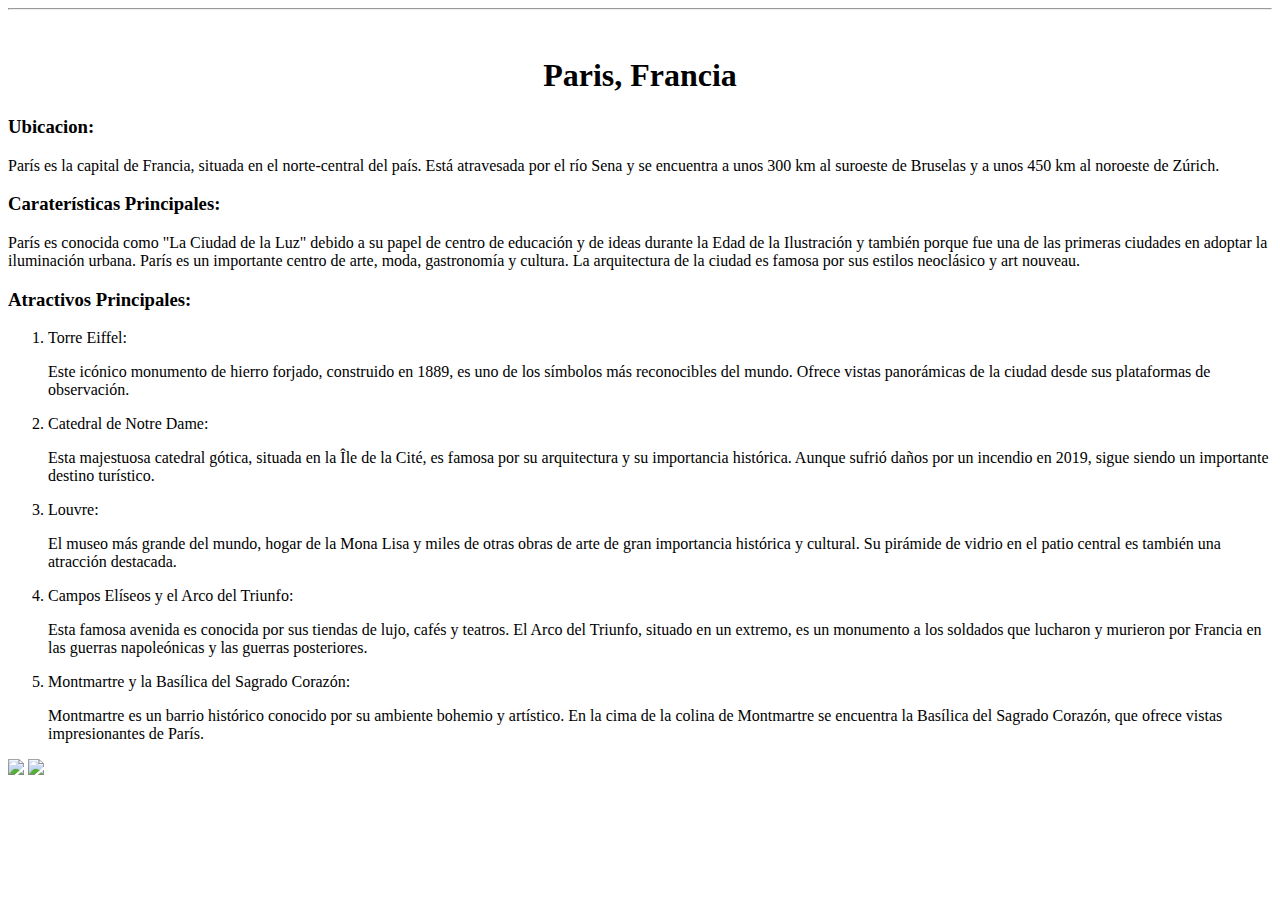
==== Index.html @ 84a9e5bd "primer commit" ====
<html>
    <head>
    </head>
    <body>
        <center><hr><br><h1>Paris, Francia</h1></center>
        
        <h3>Ubicacion:</h3>
        <p>París es la capital de Francia, situada en el norte-central del país. Está atravesada por el río Sena y se encuentra a unos 300 km al suroeste de Bruselas y a unos 450 km al noroeste de Zúrich.</p>
        <h3>Caraterísticas Principales:</h3>
        <p>París es conocida como "La Ciudad de la Luz" debido a su papel de centro de educación y de ideas durante la Edad de la Ilustración y también porque fue una de las primeras ciudades en adoptar la iluminación urbana. París es un importante centro de arte, moda, gastronomía y cultura. La arquitectura de la ciudad es famosa por sus estilos neoclásico y art nouveau.</p>
        <h3>Atractivos Principales:</h3>
        <ol>
            <li>Torre Eiffel: </li>
            <p>Este icónico monumento de hierro forjado, construido en 1889, es uno de los símbolos más reconocibles del mundo. Ofrece vistas panorámicas de la ciudad desde sus plataformas de observación.</p>
            <li>Catedral de Notre Dame:</li>
            <p>Esta majestuosa catedral gótica, situada en la Île de la Cité, es famosa por su arquitectura y su importancia histórica. Aunque sufrió daños por un incendio en 2019, sigue siendo un importante destino turístico.</p>
            <li>Louvre:</li>
            <p>El museo más grande del mundo, hogar de la Mona Lisa y miles de otras obras de arte de gran importancia histórica y cultural. Su pirámide de vidrio en el patio central es también una atracción destacada.</p>
            <li>Campos Elíseos y el Arco del Triunfo:</li>
            <p>Esta famosa avenida es conocida por sus tiendas de lujo, cafés y teatros. El Arco del Triunfo, situado en un extremo, es un monumento a los soldados que lucharon y murieron por Francia en las guerras napoleónicas y las guerras posteriores.</p>
            <li>Montmartre y la Basílica del Sagrado Corazón: </li>
            <p>Montmartre es un barrio histórico conocido por su ambiente bohemio y artístico. En la cima de la colina de Montmartre se encuentra la Basílica del Sagrado Corazón, que ofrece vistas impresionantes de París.</p>




        </ol>

        
        <a href=""></a>
        <img src="https://encrypted-tbn0.gstatic.com/images?q=tbn:ANd9GcQw7R39zjgMlDeIUarl0B8DMy1zmyouwGYdhQ&s"/>
        <img src="https://encrypted-tbn0.gstatic.com/images?q=tbn:ANd9GcRXguDSKtXG7jMdh-kBJ7wNapHzh1j6APUjHQ&s"/>
    </body>
</html>
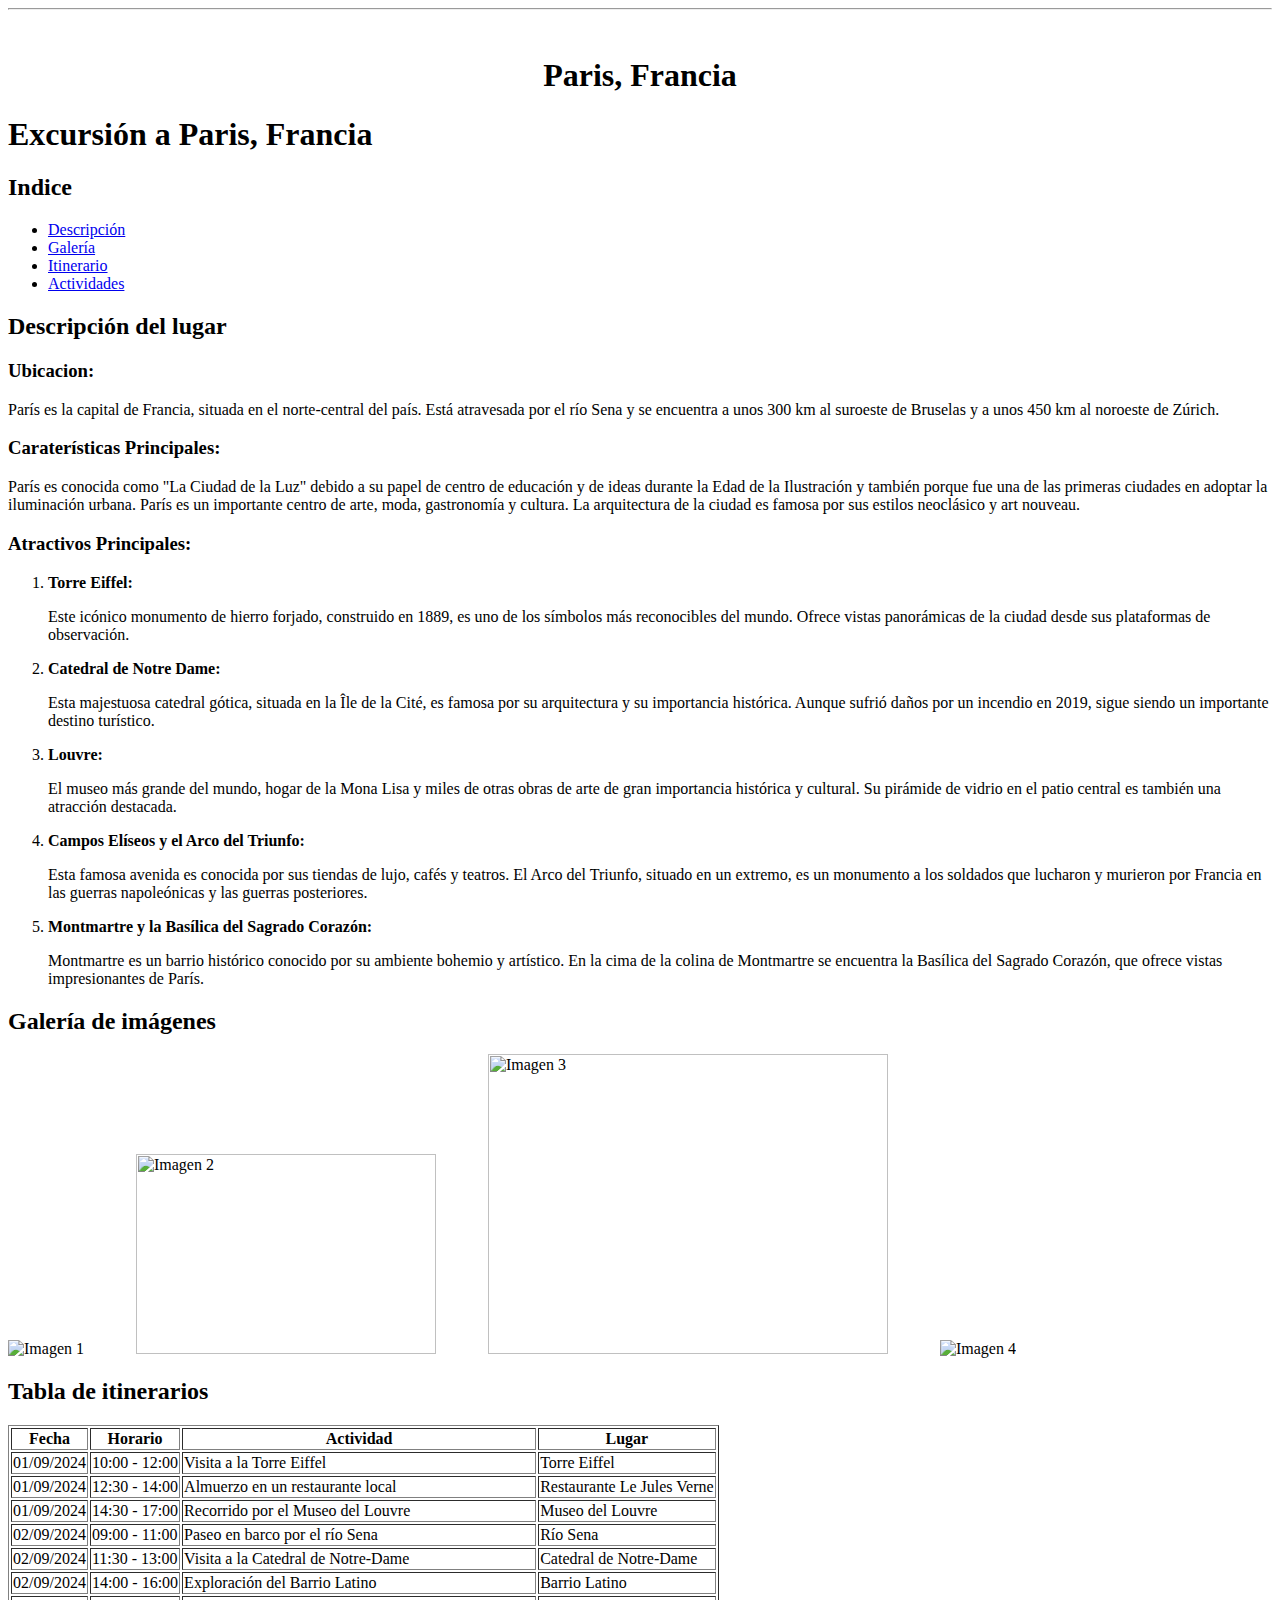
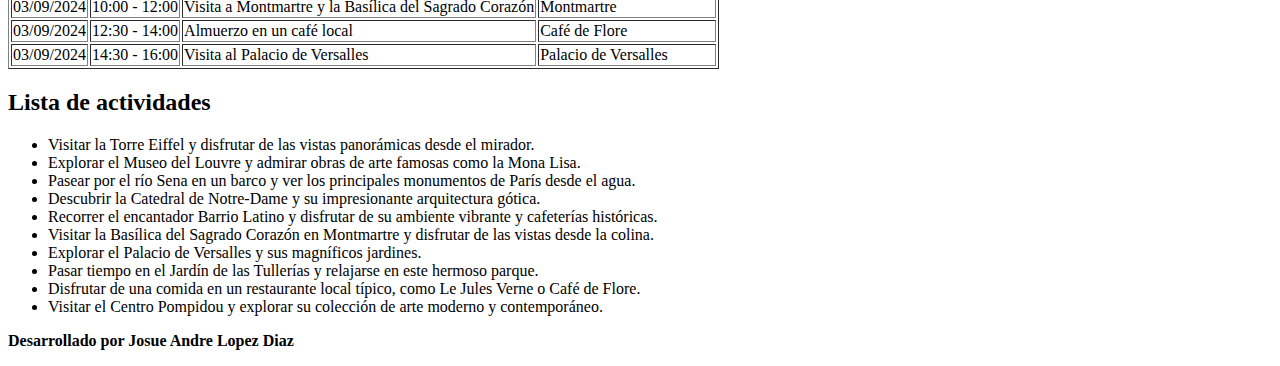
==== commit 088a6e0f: "update" ====
--- a/Index.html
+++ b/Index.html
@@ -2,33 +2,146 @@
     <head>
     </head>
     <body>
+        
         <center><hr><br><h1>Paris, Francia</h1></center>
+        <header>
+            <h1>Excursión a Paris, Francia</h1>
+        </header>
+            <h2>Indice</h2>
+        <nav>
+            <ul>
+                <li><a href="#descripcion">Descripción</a></li>
+                <li><a href="#galeria">Galería</a></li>
+                <li><a href="#itinerario">Itinerario</a></li>
+                <li><a href="#actividades">Actividades</a></li>
+            </ul>
+        </nav>
         
+        <section id="descripcion">
+        <h2>Descripción del lugar</h2>
         <h3>Ubicacion:</h3>
         <p>París es la capital de Francia, situada en el norte-central del país. Está atravesada por el río Sena y se encuentra a unos 300 km al suroeste de Bruselas y a unos 450 km al noroeste de Zúrich.</p>
         <h3>Caraterísticas Principales:</h3>
         <p>París es conocida como "La Ciudad de la Luz" debido a su papel de centro de educación y de ideas durante la Edad de la Ilustración y también porque fue una de las primeras ciudades en adoptar la iluminación urbana. París es un importante centro de arte, moda, gastronomía y cultura. La arquitectura de la ciudad es famosa por sus estilos neoclásico y art nouveau.</p>
         <h3>Atractivos Principales:</h3>
         <ol>
-            <li>Torre Eiffel: </li>
+            <li><b>Torre Eiffel: </b></li>
             <p>Este icónico monumento de hierro forjado, construido en 1889, es uno de los símbolos más reconocibles del mundo. Ofrece vistas panorámicas de la ciudad desde sus plataformas de observación.</p>
-            <li>Catedral de Notre Dame:</li>
+            <li><b>Catedral de Notre Dame:</b></li>
             <p>Esta majestuosa catedral gótica, situada en la Île de la Cité, es famosa por su arquitectura y su importancia histórica. Aunque sufrió daños por un incendio en 2019, sigue siendo un importante destino turístico.</p>
-            <li>Louvre:</li>
+            <li><b>Louvre:</li></b>
             <p>El museo más grande del mundo, hogar de la Mona Lisa y miles de otras obras de arte de gran importancia histórica y cultural. Su pirámide de vidrio en el patio central es también una atracción destacada.</p>
-            <li>Campos Elíseos y el Arco del Triunfo:</li>
+            <li><b>Campos Elíseos y el Arco del Triunfo:</b></li>
             <p>Esta famosa avenida es conocida por sus tiendas de lujo, cafés y teatros. El Arco del Triunfo, situado en un extremo, es un monumento a los soldados que lucharon y murieron por Francia en las guerras napoleónicas y las guerras posteriores.</p>
-            <li>Montmartre y la Basílica del Sagrado Corazón: </li>
+            <li><b>Montmartre y la Basílica del Sagrado Corazón: </b></li>
             <p>Montmartre es un barrio histórico conocido por su ambiente bohemio y artístico. En la cima de la colina de Montmartre se encuentra la Basílica del Sagrado Corazón, que ofrece vistas impresionantes de París.</p>
 
 
 
 
         </ol>
-
+       </section>
+    
+        <section id="galeria">
+            <h2>Galería de imágenes</h2>
+            <div class="gallery">
+                <img src="https://encrypted-tbn0.gstatic.com/images?q=tbn:ANd9GcQw7R39zjgMlDeIUarl0B8DMy1zmyouwGYdhQ&s" alt="Imagen 1">&nbsp;&nbsp;&nbsp;&nbsp;&nbsp;&nbsp;&nbsp;&nbsp;&nbsp;&nbsp;&nbsp;&nbsp;
+                <img src="https://static8.depositphotos.com/1005233/916/i/600/depositphotos_9163317-stock-photo-arc-de-triomphe-paris-france.jpg" alt="Imagen 2" width="300" height="200">&nbsp;&nbsp;&nbsp;&nbsp;&nbsp;&nbsp;&nbsp;&nbsp;&nbsp;&nbsp;&nbsp;&nbsp;
+                <img src="https://st.depositphotos.com/1000315/2223/i/450/depositphotos_22239711-stock-photo-paris-seen-from-the-top.jpg" alt="Imagen 3" width="400" height="300">&nbsp;&nbsp;&nbsp;&nbsp;&nbsp;&nbsp;&nbsp;&nbsp;&nbsp;&nbsp;&nbsp;&nbsp;
+                <img src="https://encrypted-tbn0.gstatic.com/images?q=tbn:ANd9GcRXguDSKtXG7jMdh-kBJ7wNapHzh1j6APUjHQ&s" alt="Imagen 4">
+            </div>
+        </section>
+    
+        <section id="itinerario">
+            <h2>Tabla de itinerarios</h2>
+            <table border="1">
+                <thead>
+                    <tr>
+                        <th>Fecha</th>
+                        <th>Horario</th>
+                        <th>Actividad</th>
+                        <th>Lugar</th>
+                    </tr>
+                </thead>
+                <tbody>
+                    <tr>
+                        <td>01/09/2024</td>
+                        <td>10:00 - 12:00</td>
+                        <td>Visita a la Torre Eiffel</td>
+                        <td>Torre Eiffel</td>
+                    </tr>
+                    <tr>
+                        <td>01/09/2024</td>
+                        <td>12:30 - 14:00</td>
+                        <td>Almuerzo en un restaurante local</td>
+                        <td>Restaurante Le Jules Verne</td>
+                    </tr>
+                    <tr>
+                        <td>01/09/2024</td>
+                        <td>14:30 - 17:00</td>
+                        <td>Recorrido por el Museo del Louvre</td>
+                        <td>Museo del Louvre</td>
+                    </tr>
+                    <tr>
+                        <td>02/09/2024</td>
+                        <td>09:00 - 11:00</td>
+                        <td>Paseo en barco por el río Sena</td>
+                        <td>Río Sena</td>
+                    </tr>
+                    <tr>
+                        <td>02/09/2024</td>
+                        <td>11:30 - 13:00</td>
+                        <td>Visita a la Catedral de Notre-Dame</td>
+                        <td>Catedral de Notre-Dame</td>
+                    </tr>
+                    <tr>
+                        <td>02/09/2024</td>
+                        <td>14:00 - 16:00</td>
+                        <td>Exploración del Barrio Latino</td>
+                        <td>Barrio Latino</td>
+                    </tr>
+                    <tr>
+                        <td>03/09/2024</td>
+                        <td>10:00 - 12:00</td>
+                        <td>Visita a Montmartre y la Basílica del Sagrado Corazón</td>
+                        <td>Montmartre</td>
+                    </tr>
+                    <tr>
+                        <td>03/09/2024</td>
+                        <td>12:30 - 14:00</td>
+                        <td>Almuerzo en un café local</td>
+                        <td>Café de Flore</td>
+                    </tr>
+                    <tr>
+                        <td>03/09/2024</td>
+                        <td>14:30 - 16:00</td>
+                        <td>Visita al Palacio de Versalles</td>
+                        <td>Palacio de Versalles</td>
+                    </tr>
+                    <!-- Añadir más filas según sea necesario -->
+                </tbody>
+            </table>
+        </section>
+    
+        <section id="actividades">
+            <h2>Lista de actividades</h2>
+    <ul>
+        <li>Visitar la Torre Eiffel y disfrutar de las vistas panorámicas desde el mirador.</li>
+        <li>Explorar el Museo del Louvre y admirar obras de arte famosas como la Mona Lisa.</li>
+        <li>Pasear por el río Sena en un barco y ver los principales monumentos de París desde el agua.</li>
+        <li>Descubrir la Catedral de Notre-Dame y su impresionante arquitectura gótica.</li>
+        <li>Recorrer el encantador Barrio Latino y disfrutar de su ambiente vibrante y cafeterías históricas.</li>
+        <li>Visitar la Basílica del Sagrado Corazón en Montmartre y disfrutar de las vistas desde la colina.</li>
+        <li>Explorar el Palacio de Versalles y sus magníficos jardines.</li>
+        <li>Pasar tiempo en el Jardín de las Tullerías y relajarse en este hermoso parque.</li>
+        <li>Disfrutar de una comida en un restaurante local típico, como Le Jules Verne o Café de Flore.</li>
+        <li>Visitar el Centro Pompidou y explorar su colección de arte moderno y contemporáneo.</li>
+    </ul>
+        </section>
+    
+        <footer>
+            <p><b>Desarrollado por Josue Andre Lopez Diaz</b></p>
+        </footer>
         
-        <a href=""></a>
-        <img src="https://encrypted-tbn0.gstatic.com/images?q=tbn:ANd9GcQw7R39zjgMlDeIUarl0B8DMy1zmyouwGYdhQ&s"/>
-        <img src="https://encrypted-tbn0.gstatic.com/images?q=tbn:ANd9GcRXguDSKtXG7jMdh-kBJ7wNapHzh1j6APUjHQ&s"/>
     </body>
 </html>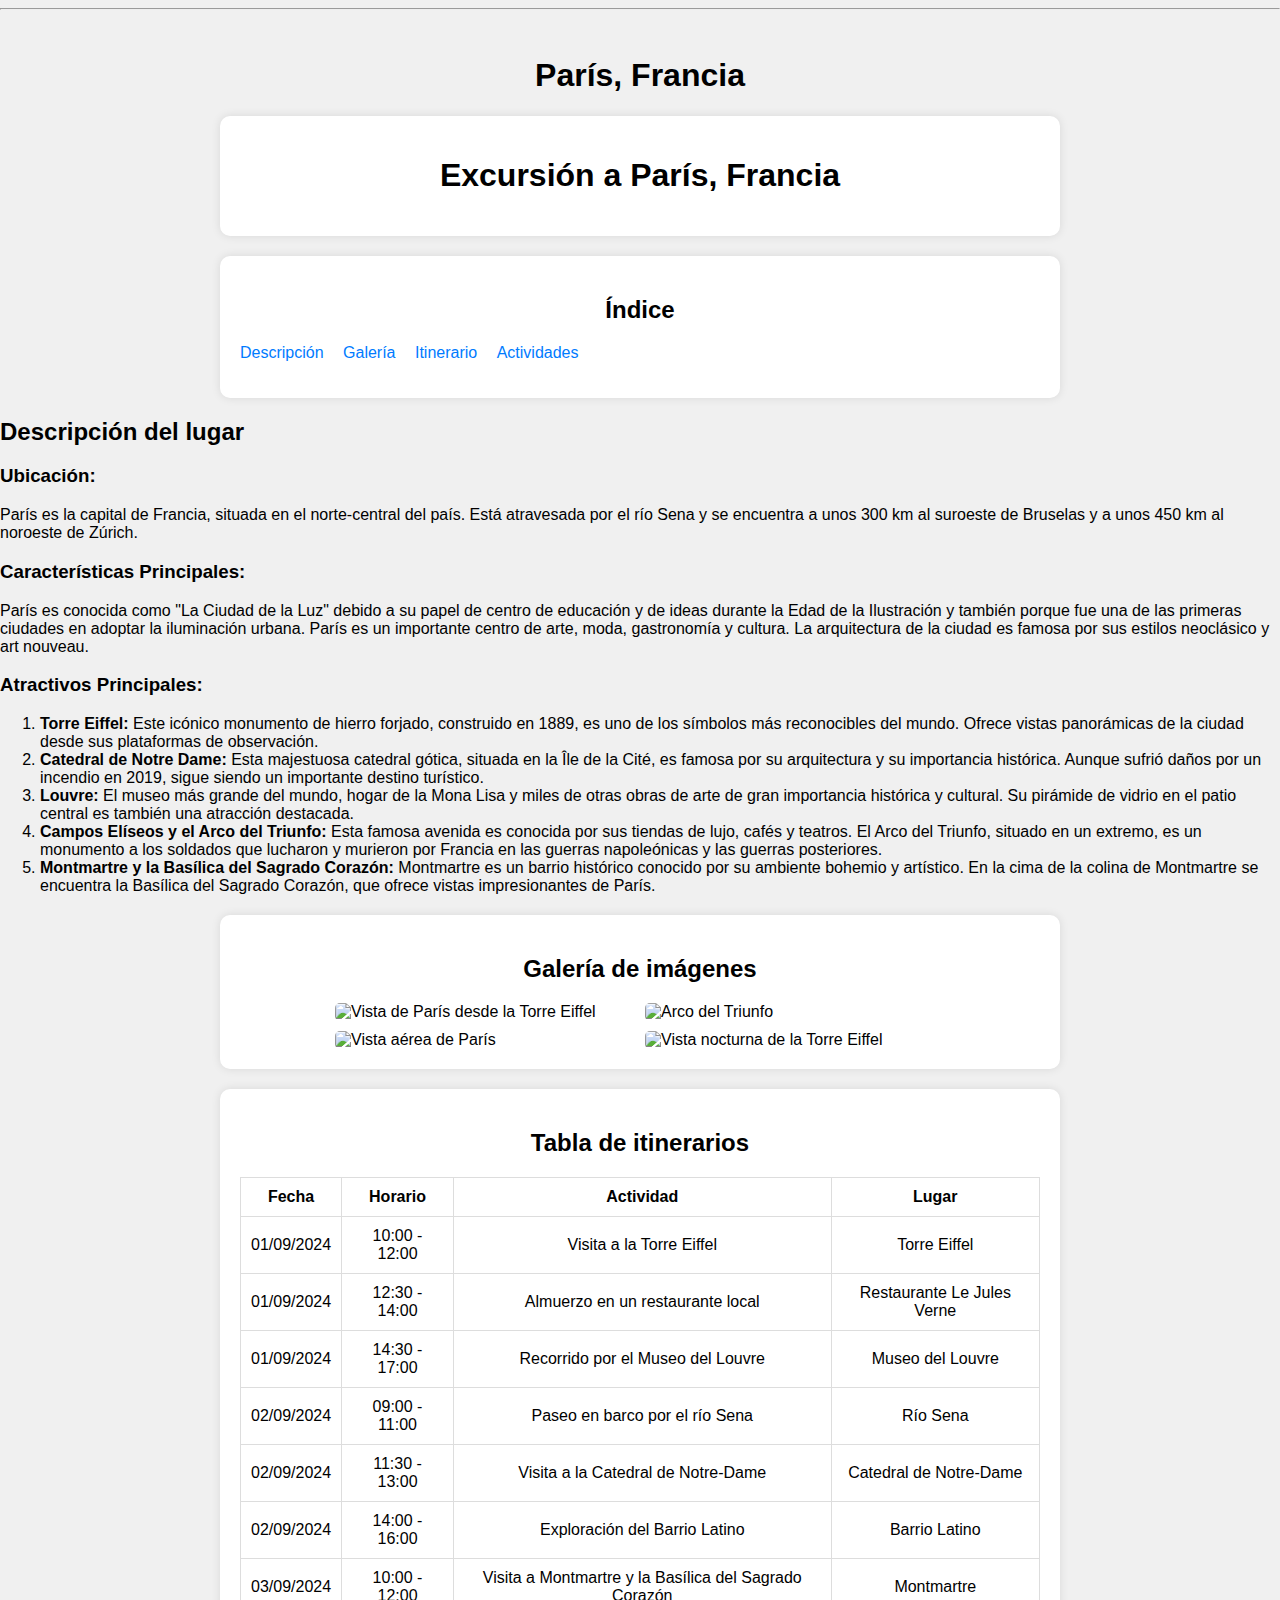
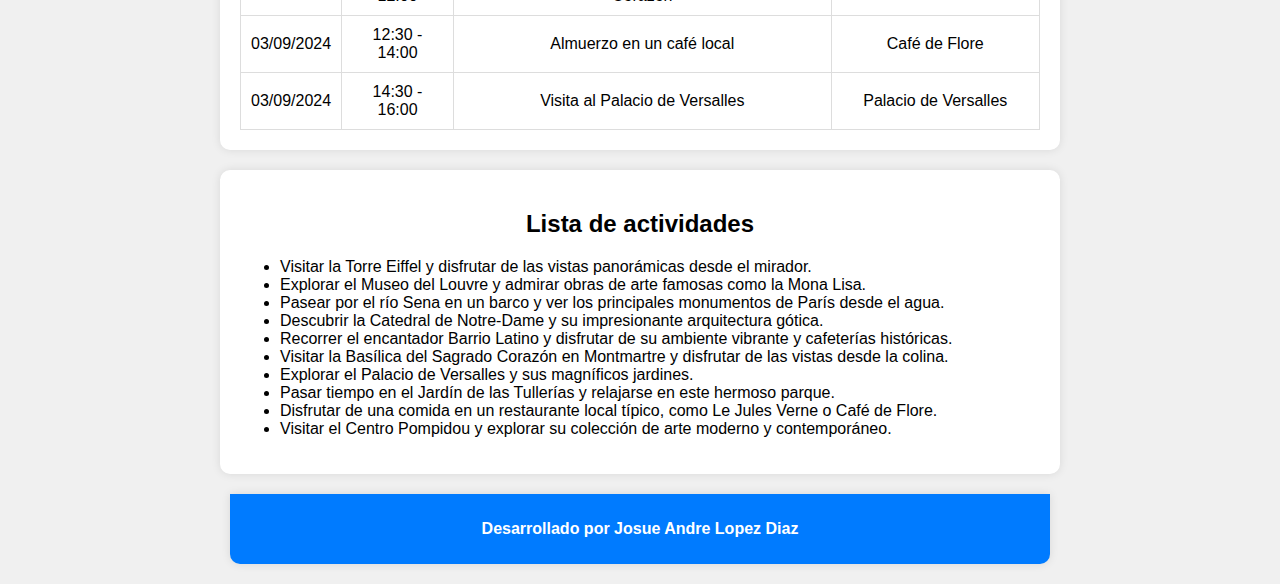
==== commit 0936a654: "Mejora de HTML y CSS aplicada" ====
--- a/Index.html
+++ b/Index.html
@@ -1,147 +1,142 @@
-<html>
-    <head>
-    </head>
-    <body>
-        
-        <center><hr><br><h1>Paris, Francia</h1></center>
-        <header>
-            <h1>Excursión a Paris, Francia</h1>
-        </header>
-            <h2>Indice</h2>
-        <nav>
-            <ul>
-                <li><a href="#descripcion">Descripción</a></li>
-                <li><a href="#galeria">Galería</a></li>
-                <li><a href="#itinerario">Itinerario</a></li>
-                <li><a href="#actividades">Actividades</a></li>
-            </ul>
-        </nav>
-        
-        <section id="descripcion">
+<!DOCTYPE html>
+<html lang="es">
+<head>
+    <meta charset="UTF-8">
+    <meta name="viewport" content="width=device-width, initial-scale=1.0">
+    <title>Excursión a París, Francia</title>
+    <link rel="stylesheet" href="main.css">
+</head>
+<body>
+    <center><hr><br><h1>París, Francia</h1></center>
+    <header>
+        <h1>Excursión a París, Francia</h1>
+    </header>
+    
+    <nav>
+        <h2>Índice</h2>
+        <ul>
+            <li><a href="#descripcion">Descripción</a></li>
+            <li><a href="#galeria">Galería</a></li>
+            <li><a href="#itinerario">Itinerario</a></li>
+            <li><a href="#actividades">Actividades</a></li>
+        </ul>
+    </nav>
+    
+    <article id="descripcion">
         <h2>Descripción del lugar</h2>
-        <h3>Ubicacion:</h3>
+        <h3>Ubicación:</h3>
         <p>París es la capital de Francia, situada en el norte-central del país. Está atravesada por el río Sena y se encuentra a unos 300 km al suroeste de Bruselas y a unos 450 km al noroeste de Zúrich.</p>
-        <h3>Caraterísticas Principales:</h3>
+        <h3>Características Principales:</h3>
         <p>París es conocida como "La Ciudad de la Luz" debido a su papel de centro de educación y de ideas durante la Edad de la Ilustración y también porque fue una de las primeras ciudades en adoptar la iluminación urbana. París es un importante centro de arte, moda, gastronomía y cultura. La arquitectura de la ciudad es famosa por sus estilos neoclásico y art nouveau.</p>
         <h3>Atractivos Principales:</h3>
         <ol>
-            <li><b>Torre Eiffel: </b></li>
-            <p>Este icónico monumento de hierro forjado, construido en 1889, es uno de los símbolos más reconocibles del mundo. Ofrece vistas panorámicas de la ciudad desde sus plataformas de observación.</p>
-            <li><b>Catedral de Notre Dame:</b></li>
-            <p>Esta majestuosa catedral gótica, situada en la Île de la Cité, es famosa por su arquitectura y su importancia histórica. Aunque sufrió daños por un incendio en 2019, sigue siendo un importante destino turístico.</p>
-            <li><b>Louvre:</li></b>
-            <p>El museo más grande del mundo, hogar de la Mona Lisa y miles de otras obras de arte de gran importancia histórica y cultural. Su pirámide de vidrio en el patio central es también una atracción destacada.</p>
-            <li><b>Campos Elíseos y el Arco del Triunfo:</b></li>
-            <p>Esta famosa avenida es conocida por sus tiendas de lujo, cafés y teatros. El Arco del Triunfo, situado en un extremo, es un monumento a los soldados que lucharon y murieron por Francia en las guerras napoleónicas y las guerras posteriores.</p>
-            <li><b>Montmartre y la Basílica del Sagrado Corazón: </b></li>
-            <p>Montmartre es un barrio histórico conocido por su ambiente bohemio y artístico. En la cima de la colina de Montmartre se encuentra la Basílica del Sagrado Corazón, que ofrece vistas impresionantes de París.</p>
-
-
-
-
+            <li><b>Torre Eiffel:</b> Este icónico monumento de hierro forjado, construido en 1889, es uno de los símbolos más reconocibles del mundo. Ofrece vistas panorámicas de la ciudad desde sus plataformas de observación.</li>
+            <li><b>Catedral de Notre Dame:</b> Esta majestuosa catedral gótica, situada en la Île de la Cité, es famosa por su arquitectura y su importancia histórica. Aunque sufrió daños por un incendio en 2019, sigue siendo un importante destino turístico.</li>
+            <li><b>Louvre:</b> El museo más grande del mundo, hogar de la Mona Lisa y miles de otras obras de arte de gran importancia histórica y cultural. Su pirámide de vidrio en el patio central es también una atracción destacada.</li>
+            <li><b>Campos Elíseos y el Arco del Triunfo:</b> Esta famosa avenida es conocida por sus tiendas de lujo, cafés y teatros. El Arco del Triunfo, situado en un extremo, es un monumento a los soldados que lucharon y murieron por Francia en las guerras napoleónicas y las guerras posteriores.</li>
+            <li><b>Montmartre y la Basílica del Sagrado Corazón:</b> Montmartre es un barrio histórico conocido por su ambiente bohemio y artístico. En la cima de la colina de Montmartre se encuentra la Basílica del Sagrado Corazón, que ofrece vistas impresionantes de París.</li>
         </ol>
-       </section>
+    </article>
     
-        <section id="galeria">
-            <h2>Galería de imágenes</h2>
-            <div class="gallery">
-                <img src="https://encrypted-tbn0.gstatic.com/images?q=tbn:ANd9GcQw7R39zjgMlDeIUarl0B8DMy1zmyouwGYdhQ&s" alt="Imagen 1">&nbsp;&nbsp;&nbsp;&nbsp;&nbsp;&nbsp;&nbsp;&nbsp;&nbsp;&nbsp;&nbsp;&nbsp;
-                <img src="https://static8.depositphotos.com/1005233/916/i/600/depositphotos_9163317-stock-photo-arc-de-triomphe-paris-france.jpg" alt="Imagen 2" width="300" height="200">&nbsp;&nbsp;&nbsp;&nbsp;&nbsp;&nbsp;&nbsp;&nbsp;&nbsp;&nbsp;&nbsp;&nbsp;
-                <img src="https://st.depositphotos.com/1000315/2223/i/450/depositphotos_22239711-stock-photo-paris-seen-from-the-top.jpg" alt="Imagen 3" width="400" height="300">&nbsp;&nbsp;&nbsp;&nbsp;&nbsp;&nbsp;&nbsp;&nbsp;&nbsp;&nbsp;&nbsp;&nbsp;
-                <img src="https://encrypted-tbn0.gstatic.com/images?q=tbn:ANd9GcRXguDSKtXG7jMdh-kBJ7wNapHzh1j6APUjHQ&s" alt="Imagen 4">
-            </div>
-        </section>
+    <section id="galeria">
+        <h2>Galería de imágenes</h2>
+        <div class="gallery">
+            <img src="https://encrypted-tbn0.gstatic.com/images?q=tbn:ANd9GcQw7R39zjgMlDeIUarl0B8DMy1zmyouwGYdhQ&s" alt="Vista de París desde la Torre Eiffel" width="300">
+            <img src="https://static8.depositphotos.com/1005233/916/i/600/depositphotos_9163317-stock-photo-arc-de-triomphe-paris-france.jpg" alt="Arco del Triunfo" width="300">
+            <img src="https://st.depositphotos.com/1000315/2223/i/450/depositphotos_22239711-stock-photo-paris-seen-from-the-top.jpg" alt="Vista aérea de París" width="300">
+            <img src="https://encrypted-tbn0.gstatic.com/images?q=tbn:ANd9GcRXguDSKtXG7jMdh-kBJ7wNapHzh1j6APUjHQ&s" alt="Vista nocturna de la Torre Eiffel" width="300">
+        </div>
+    </section>
     
-        <section id="itinerario">
-            <h2>Tabla de itinerarios</h2>
-            <table border="1">
-                <thead>
-                    <tr>
-                        <th>Fecha</th>
-                        <th>Horario</th>
-                        <th>Actividad</th>
-                        <th>Lugar</th>
-                    </tr>
-                </thead>
-                <tbody>
-                    <tr>
-                        <td>01/09/2024</td>
-                        <td>10:00 - 12:00</td>
-                        <td>Visita a la Torre Eiffel</td>
-                        <td>Torre Eiffel</td>
-                    </tr>
-                    <tr>
-                        <td>01/09/2024</td>
-                        <td>12:30 - 14:00</td>
-                        <td>Almuerzo en un restaurante local</td>
-                        <td>Restaurante Le Jules Verne</td>
-                    </tr>
-                    <tr>
-                        <td>01/09/2024</td>
-                        <td>14:30 - 17:00</td>
-                        <td>Recorrido por el Museo del Louvre</td>
-                        <td>Museo del Louvre</td>
-                    </tr>
-                    <tr>
-                        <td>02/09/2024</td>
-                        <td>09:00 - 11:00</td>
-                        <td>Paseo en barco por el río Sena</td>
-                        <td>Río Sena</td>
-                    </tr>
-                    <tr>
-                        <td>02/09/2024</td>
-                        <td>11:30 - 13:00</td>
-                        <td>Visita a la Catedral de Notre-Dame</td>
-                        <td>Catedral de Notre-Dame</td>
-                    </tr>
-                    <tr>
-                        <td>02/09/2024</td>
-                        <td>14:00 - 16:00</td>
-                        <td>Exploración del Barrio Latino</td>
-                        <td>Barrio Latino</td>
-                    </tr>
-                    <tr>
-                        <td>03/09/2024</td>
-                        <td>10:00 - 12:00</td>
-                        <td>Visita a Montmartre y la Basílica del Sagrado Corazón</td>
-                        <td>Montmartre</td>
-                    </tr>
-                    <tr>
-                        <td>03/09/2024</td>
-                        <td>12:30 - 14:00</td>
-                        <td>Almuerzo en un café local</td>
-                        <td>Café de Flore</td>
-                    </tr>
-                    <tr>
-                        <td>03/09/2024</td>
-                        <td>14:30 - 16:00</td>
-                        <td>Visita al Palacio de Versalles</td>
-                        <td>Palacio de Versalles</td>
-                    </tr>
-                    <!-- Añadir más filas según sea necesario -->
-                </tbody>
-            </table>
-        </section>
+    <section id="itinerario">
+        <h2>Tabla de itinerarios</h2>
+        <table>
+            <thead>
+                <tr>
+                    <th>Fecha</th>
+                    <th>Horario</th>
+                    <th>Actividad</th>
+                    <th>Lugar</th>
+                </tr>
+            </thead>
+            <tbody>
+                <tr>
+                    <td>01/09/2024</td>
+                    <td>10:00 - 12:00</td>
+                    <td>Visita a la Torre Eiffel</td>
+                    <td>Torre Eiffel</td>
+                </tr>
+                <tr>
+                    <td>01/09/2024</td>
+                    <td>12:30 - 14:00</td>
+                    <td>Almuerzo en un restaurante local</td>
+                    <td>Restaurante Le Jules Verne</td>
+                </tr>
+                <tr>
+                    <td>01/09/2024</td>
+                    <td>14:30 - 17:00</td>
+                    <td>Recorrido por el Museo del Louvre</td>
+                    <td>Museo del Louvre</td>
+                </tr>
+                <tr>
+                    <td>02/09/2024</td>
+                    <td>09:00 - 11:00</td>
+                    <td>Paseo en barco por el río Sena</td>
+                    <td>Río Sena</td>
+                </tr>
+                <tr>
+                    <td>02/09/2024</td>
+                    <td>11:30 - 13:00</td>
+                    <td>Visita a la Catedral de Notre-Dame</td>
+                    <td>Catedral de Notre-Dame</td>
+                </tr>
+                <tr>
+                    <td>02/09/2024</td>
+                    <td>14:00 - 16:00</td>
+                    <td>Exploración del Barrio Latino</td>
+                    <td>Barrio Latino</td>
+                </tr>
+                <tr>
+                    <td>03/09/2024</td>
+                    <td>10:00 - 12:00</td>
+                    <td>Visita a Montmartre y la Basílica del Sagrado Corazón</td>
+                    <td>Montmartre</td>
+                </tr>
+                <tr>
+                    <td>03/09/2024</td>
+                    <td>12:30 - 14:00</td>
+                    <td>Almuerzo en un café local</td>
+                    <td>Café de Flore</td>
+                </tr>
+                <tr>
+                    <td>03/09/2024</td>
+                    <td>14:30 - 16:00</td>
+                    <td>Visita al Palacio de Versalles</td>
+                    <td>Palacio de Versalles</td>
+                </tr>
+                <!-- Añadir más filas según sea necesario -->
+            </tbody>
+        </table>
+    </section>
     
-        <section id="actividades">
-            <h2>Lista de actividades</h2>
-    <ul>
-        <li>Visitar la Torre Eiffel y disfrutar de las vistas panorámicas desde el mirador.</li>
-        <li>Explorar el Museo del Louvre y admirar obras de arte famosas como la Mona Lisa.</li>
-        <li>Pasear por el río Sena en un barco y ver los principales monumentos de París desde el agua.</li>
-        <li>Descubrir la Catedral de Notre-Dame y su impresionante arquitectura gótica.</li>
-        <li>Recorrer el encantador Barrio Latino y disfrutar de su ambiente vibrante y cafeterías históricas.</li>
-        <li>Visitar la Basílica del Sagrado Corazón en Montmartre y disfrutar de las vistas desde la colina.</li>
-        <li>Explorar el Palacio de Versalles y sus magníficos jardines.</li>
-        <li>Pasar tiempo en el Jardín de las Tullerías y relajarse en este hermoso parque.</li>
-        <li>Disfrutar de una comida en un restaurante local típico, como Le Jules Verne o Café de Flore.</li>
-        <li>Visitar el Centro Pompidou y explorar su colección de arte moderno y contemporáneo.</li>
-    </ul>
-        </section>
+    <section id="actividades">
+        <h2>Lista de actividades</h2>
+        <ul>
+            <li>Visitar la Torre Eiffel y disfrutar de las vistas panorámicas desde el mirador.</li>
+            <li>Explorar el Museo del Louvre y admirar obras de arte famosas como la Mona Lisa.</li>
+            <li>Pasear por el río Sena en un barco y ver los principales monumentos de París desde el agua.</li>
+            <li>Descubrir la Catedral de Notre-Dame y su impresionante arquitectura gótica.</li>
+            <li>Recorrer el encantador Barrio Latino y disfrutar de su ambiente vibrante y cafeterías históricas.</li>
+            <li>Visitar la Basílica del Sagrado Corazón en Montmartre y disfrutar de las vistas desde la colina.</li>
+            <li>Explorar el Palacio de Versalles y sus magníficos jardines.</li>
+            <li>Pasar tiempo en el Jardín de las Tullerías y relajarse en este hermoso parque.</li>
+            <li>Disfrutar de una comida en un restaurante local típico, como Le Jules Verne o Café de Flore.</li>
+            <li>Visitar el Centro Pompidou y explorar su colección de arte moderno y contemporáneo.</li>
+        </ul>
+    </section>
     
-        <footer>
-            <p><b>Desarrollado por Josue Andre Lopez Diaz</b></p>
-        </footer>
-        
-    </body>
-</html>+    <footer>
+        <p><b>Desarrollado por Josue Andre Lopez Diaz</b></p>
+    </footer>
+</body>
+</html>
--- a/main.css
+++ b/main.css
@@ -0,0 +1,73 @@
+body {
+    font-family: Arial, sans-serif;
+    margin: 0;
+    padding: 0;
+    background-color: #f0f0f0;
+}
+
+header, nav, section, footer {
+    margin: 20px auto;
+    padding: 20px;
+    background-color: #ffffff;
+    border-radius: 10px;
+    box-shadow: 0 0 10px rgba(0, 0, 0, 0.1);
+    max-width: 800px;
+}
+
+header h1, nav h2, section h2, footer p {
+    text-align: center;
+}
+
+nav ul {
+    list-style-type: none;
+    padding: 0;
+}
+
+nav ul li {
+    display: inline;
+    margin-right: 15px;
+}
+
+nav ul li a {
+    text-decoration: none;
+    color: #007BFF;
+}
+
+nav ul li a:hover {
+    text-decoration: underline;
+}
+
+.gallery {
+    display: flex;
+    flex-wrap: wrap;
+    justify-content: center;
+    gap: 10px;
+}
+
+.gallery img {
+    max-width: 100%;
+    height: auto;
+    border-radius: 5px;
+}
+
+table {
+    width: 100%;
+    border-collapse: collapse;
+}
+
+table, th, td {
+    border: 1px solid #ddd;
+}
+
+th, td {
+    padding: 10px;
+    text-align: center;
+}
+
+footer {
+    text-align: center;
+    padding: 10px;
+    background-color: #007BFF;
+    color: white;
+    border-radius: 0 0 10px 10px;
+}
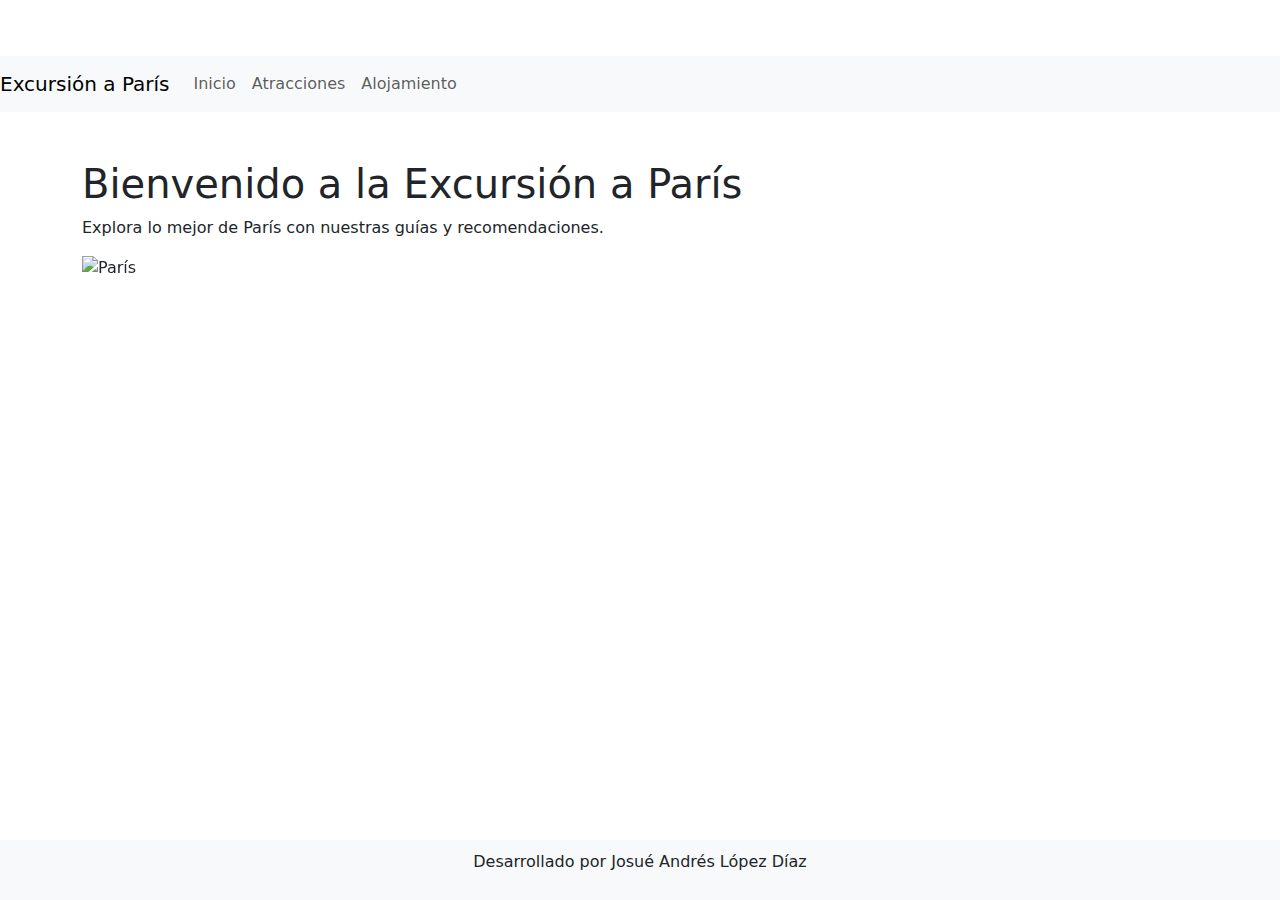
==== commit eda8e2e7: "Primer commit" ====
--- a/Index.html
+++ b/Index.html
@@ -3,140 +3,69 @@
 <head>
     <meta charset="UTF-8">
     <meta name="viewport" content="width=device-width, initial-scale=1.0">
-    <title>Excursión a París, Francia</title>
+    <title>Inicio - Excursión a París</title>
+    <link href="https://cdn.jsdelivr.net/npm/bootstrap@5.3.0/dist/css/bootstrap.min.css" rel="stylesheet">
     <link rel="stylesheet" href="main.css">
 </head>
 <body>
-    <center><hr><br><h1>París, Francia</h1></center>
-    <header>
-        <h1>Excursión a París, Francia</h1>
-    </header>
-    
-    <nav>
-        <h2>Índice</h2>
-        <ul>
-            <li><a href="#descripcion">Descripción</a></li>
-            <li><a href="#galeria">Galería</a></li>
-            <li><a href="#itinerario">Itinerario</a></li>
-            <li><a href="#actividades">Actividades</a></li>
-        </ul>
+    <nav class="navbar navbar-expand-lg navbar-light bg-light">
+        <a class="navbar-brand" href="#">Excursión a París</a>
+        <button class="navbar-toggler" type="button" data-bs-toggle="collapse" data-bs-target="#navbarNav" aria-controls="navbarNav" aria-expanded="false" aria-label="Toggle navigation">
+            <span class="navbar-toggler-icon"></span>
+        </button>
+        <div class="collapse navbar-collapse" id="navbarNav">
+            <ul class="navbar-nav">
+                <li class="nav-item active">
+                    <a class="nav-link" href="index.html">Inicio</a>
+                </li>
+                <li class="nav-item">
+                    <a class="nav-link" href="atracciones.html">Atracciones</a>
+                </li>
+                <li class="nav-item">
+                    <a class="nav-link" href="alojamiento.html">Alojamiento</a>
+                </li>
+            </ul>
+        </div>
     </nav>
-    
-    <article id="descripcion">
-        <h2>Descripción del lugar</h2>
-        <h3>Ubicación:</h3>
-        <p>París es la capital de Francia, situada en el norte-central del país. Está atravesada por el río Sena y se encuentra a unos 300 km al suroeste de Bruselas y a unos 450 km al noroeste de Zúrich.</p>
-        <h3>Características Principales:</h3>
-        <p>París es conocida como "La Ciudad de la Luz" debido a su papel de centro de educación y de ideas durante la Edad de la Ilustración y también porque fue una de las primeras ciudades en adoptar la iluminación urbana. París es un importante centro de arte, moda, gastronomía y cultura. La arquitectura de la ciudad es famosa por sus estilos neoclásico y art nouveau.</p>
-        <h3>Atractivos Principales:</h3>
-        <ol>
-            <li><b>Torre Eiffel:</b> Este icónico monumento de hierro forjado, construido en 1889, es uno de los símbolos más reconocibles del mundo. Ofrece vistas panorámicas de la ciudad desde sus plataformas de observación.</li>
-            <li><b>Catedral de Notre Dame:</b> Esta majestuosa catedral gótica, situada en la Île de la Cité, es famosa por su arquitectura y su importancia histórica. Aunque sufrió daños por un incendio en 2019, sigue siendo un importante destino turístico.</li>
-            <li><b>Louvre:</b> El museo más grande del mundo, hogar de la Mona Lisa y miles de otras obras de arte de gran importancia histórica y cultural. Su pirámide de vidrio en el patio central es también una atracción destacada.</li>
-            <li><b>Campos Elíseos y el Arco del Triunfo:</b> Esta famosa avenida es conocida por sus tiendas de lujo, cafés y teatros. El Arco del Triunfo, situado en un extremo, es un monumento a los soldados que lucharon y murieron por Francia en las guerras napoleónicas y las guerras posteriores.</li>
-            <li><b>Montmartre y la Basílica del Sagrado Corazón:</b> Montmartre es un barrio histórico conocido por su ambiente bohemio y artístico. En la cima de la colina de Montmartre se encuentra la Basílica del Sagrado Corazón, que ofrece vistas impresionantes de París.</li>
-        </ol>
-    </article>
-    
-    <section id="galeria">
-        <h2>Galería de imágenes</h2>
-        <div class="gallery">
-            <img src="https://encrypted-tbn0.gstatic.com/images?q=tbn:ANd9GcQw7R39zjgMlDeIUarl0B8DMy1zmyouwGYdhQ&s" alt="Vista de París desde la Torre Eiffel" width="300">
-            <img src="https://static8.depositphotos.com/1005233/916/i/600/depositphotos_9163317-stock-photo-arc-de-triomphe-paris-france.jpg" alt="Arco del Triunfo" width="300">
-            <img src="https://st.depositphotos.com/1000315/2223/i/450/depositphotos_22239711-stock-photo-paris-seen-from-the-top.jpg" alt="Vista aérea de París" width="300">
-            <img src="https://encrypted-tbn0.gstatic.com/images?q=tbn:ANd9GcRXguDSKtXG7jMdh-kBJ7wNapHzh1j6APUjHQ&s" alt="Vista nocturna de la Torre Eiffel" width="300">
+
+    <div class="container mt-5">
+        <h1>Bienvenido a la Excursión a París</h1>
+        <p>Explora lo mejor de París con nuestras guías y recomendaciones.</p>
+
+        <!-- Carousel -->
+        <div id="carouselExampleIndicators" class="carousel slide" data-bs-ride="carousel">
+            <div class="carousel-indicators">
+                <button type="button" data-bs-target="#carouselExampleIndicators" data-bs-slide-to="0" class="active" aria-current="true" aria-label="Slide 1"></button>
+                <button type="button" data-bs-target="#carouselExampleIndicators" data-bs-slide-to="1" aria-label="Slide 2"></button>
+                <button type="button" data-bs-target="#carouselExampleIndicators" data-bs-slide-to="2" aria-label="Slide 3"></button>
+            </div>
+            <div class="carousel-inner">
+                <div class="carousel-item active">
+                    <img src="https://viajes.nationalgeographic.com.es/medio/2024/02/14/torre-eiffel_6e9796fd_278483323_240214093634_1200x630.jpg" class="d-block w-100" alt="París">
+                </div>
+                <div class="carousel-item">
+                    <img src="https://t4.ftcdn.net/jpg/04/02/58/73/360_F_402587359_31eKlShES4Ca8uDluoHTlshXid9XRADL.jpg" class="d-block w-100" alt="París">
+                </div>
+                <div class="carousel-item">
+                    <img src="https://proyectos-derecho.ufm.edu/contemporaneos/images/8/89/Paris.jpg" class="d-block w-100" alt="París">
+                </div>
+            </div>
+            <button class="carousel-control-prev" type="button" data-bs-target="#carouselExampleIndicators" data-bs-slide="prev">
+                <span class="carousel-control-prev-icon" aria-hidden="true"></span>
+                <span class="visually-hidden">Anterior</span>
+            </button>
+            <button class="carousel-control-next" type="button" data-bs-target="#carouselExampleIndicators" data-bs-slide="next">
+                <span class="carousel-control-next-icon" aria-hidden="true"></span>
+                <span class="visually-hidden">Siguiente</span>
+            </button>
         </div>
-    </section>
-    
-    <section id="itinerario">
-        <h2>Tabla de itinerarios</h2>
-        <table>
-            <thead>
-                <tr>
-                    <th>Fecha</th>
-                    <th>Horario</th>
-                    <th>Actividad</th>
-                    <th>Lugar</th>
-                </tr>
-            </thead>
-            <tbody>
-                <tr>
-                    <td>01/09/2024</td>
-                    <td>10:00 - 12:00</td>
-                    <td>Visita a la Torre Eiffel</td>
-                    <td>Torre Eiffel</td>
-                </tr>
-                <tr>
-                    <td>01/09/2024</td>
-                    <td>12:30 - 14:00</td>
-                    <td>Almuerzo en un restaurante local</td>
-                    <td>Restaurante Le Jules Verne</td>
-                </tr>
-                <tr>
-                    <td>01/09/2024</td>
-                    <td>14:30 - 17:00</td>
-                    <td>Recorrido por el Museo del Louvre</td>
-                    <td>Museo del Louvre</td>
-                </tr>
-                <tr>
-                    <td>02/09/2024</td>
-                    <td>09:00 - 11:00</td>
-                    <td>Paseo en barco por el río Sena</td>
-                    <td>Río Sena</td>
-                </tr>
-                <tr>
-                    <td>02/09/2024</td>
-                    <td>11:30 - 13:00</td>
-                    <td>Visita a la Catedral de Notre-Dame</td>
-                    <td>Catedral de Notre-Dame</td>
-                </tr>
-                <tr>
-                    <td>02/09/2024</td>
-                    <td>14:00 - 16:00</td>
-                    <td>Exploración del Barrio Latino</td>
-                    <td>Barrio Latino</td>
-                </tr>
-                <tr>
-                    <td>03/09/2024</td>
-                    <td>10:00 - 12:00</td>
-                    <td>Visita a Montmartre y la Basílica del Sagrado Corazón</td>
-                    <td>Montmartre</td>
-                </tr>
-                <tr>
-                    <td>03/09/2024</td>
-                    <td>12:30 - 14:00</td>
-                    <td>Almuerzo en un café local</td>
-                    <td>Café de Flore</td>
-                </tr>
-                <tr>
-                    <td>03/09/2024</td>
-                    <td>14:30 - 16:00</td>
-                    <td>Visita al Palacio de Versalles</td>
-                    <td>Palacio de Versalles</td>
-                </tr>
-                <!-- Añadir más filas según sea necesario -->
-            </tbody>
-        </table>
-    </section>
-    
-    <section id="actividades">
-        <h2>Lista de actividades</h2>
-        <ul>
-            <li>Visitar la Torre Eiffel y disfrutar de las vistas panorámicas desde el mirador.</li>
-            <li>Explorar el Museo del Louvre y admirar obras de arte famosas como la Mona Lisa.</li>
-            <li>Pasear por el río Sena en un barco y ver los principales monumentos de París desde el agua.</li>
-            <li>Descubrir la Catedral de Notre-Dame y su impresionante arquitectura gótica.</li>
-            <li>Recorrer el encantador Barrio Latino y disfrutar de su ambiente vibrante y cafeterías históricas.</li>
-            <li>Visitar la Basílica del Sagrado Corazón en Montmartre y disfrutar de las vistas desde la colina.</li>
-            <li>Explorar el Palacio de Versalles y sus magníficos jardines.</li>
-            <li>Pasar tiempo en el Jardín de las Tullerías y relajarse en este hermoso parque.</li>
-            <li>Disfrutar de una comida en un restaurante local típico, como Le Jules Verne o Café de Flore.</li>
-            <li>Visitar el Centro Pompidou y explorar su colección de arte moderno y contemporáneo.</li>
-        </ul>
-    </section>
-    
+    </div>
+
     <footer>
-        <p><b>Desarrollado por Josue Andre Lopez Diaz</b></p>
+        <p>Desarrollado por Josué Andrés López Díaz</p>
     </footer>
+
+    <script src="https://cdn.jsdelivr.net/npm/bootstrap@5.3.0/dist/js/bootstrap.bundle.min.js"></script>
 </body>
 </html>
+
--- a/main.css
+++ b/main.css
@@ -1,73 +1,77 @@
+/* Estilos generales para el cuerpo de la página */
 body {
-    font-family: Arial, sans-serif;
-    margin: 0;
-    padding: 0;
-    background-color: #f0f0f0;
+    padding-top: 56px; /* Espacio para la navbar fija */
 }
 
-header, nav, section, footer {
-    margin: 20px auto;
-    padding: 20px;
-    background-color: #ffffff;
-    border-radius: 10px;
-    box-shadow: 0 0 10px rgba(0, 0, 0, 0.1);
-    max-width: 800px;
+/* Estilo para el pie de página */
+footer {
+    background-color: #f8f9fa;
+    padding: 10px;
+    text-align: center;
+    position: fixed;
+    width: 100%;
+    bottom: 0;
 }
 
-header h1, nav h2, section h2, footer p {
-    text-align: center;
+/* Personalización de colores */
+:root {
+    --bs-primary: #ff5733; /* Color primario personalizado */
+    --bs-secondary: #33c1ff; /* Color secundario personalizado */
+    --bs-success: #28a745; /* Color de éxito personalizado */
+    --bs-info: #17a2b8; /* Color de información personalizado */
+    --bs-warning: #ffc107; /* Color de advertencia personalizado */
+    --bs-danger: #dc3545; /* Color de peligro personalizado */
+    --bs-light: #f8f9fa; /* Color claro personalizado */
+    --bs-dark: #343a40; /* Color oscuro personalizado */
 }
 
-nav ul {
-    list-style-type: none;
-    padding: 0;
+/* Estilo personalizado para las cards */
+.card {
+    margin-bottom: 20px;
+    box-shadow: 0 0 10px rgba(0, 0, 0, 0.1);
+    transition: transform 0.2s;
 }
 
-nav ul li {
-    display: inline;
-    margin-right: 15px;
+.card:hover {
+    transform: scale(1.05);
 }
 
-nav ul li a {
-    text-decoration: none;
-    color: #007BFF;
+
+/* Estilo para el carrusel */
+.carousel-item img {
+    height: 500px; /* Altura de las imágenes en el carrusel */
+    object-fit: cover; /* Ajuste de la imagen para cubrir el área del carrusel */
 }
 
-nav ul li a:hover {
-    text-decoration: underline;
+/* Estilos para los modales */
+.modal-content {
+    border-radius: 0; /* Bordes cuadrados para los modales */
 }
 
-.gallery {
-    display: flex;
-    flex-wrap: wrap;
-    justify-content: center;
-    gap: 10px;
+.modal-header {
+    background-color: var(--bs-primary); /* Fondo del encabezado del modal */
+    color: #fff; /* Color del texto del encabezado del modal */
 }
 
-.gallery img {
-    max-width: 100%;
-    height: auto;
-    border-radius: 5px;
+.modal-footer {
+    background-color: var(--bs-light); /* Fondo del pie del modal */
 }
 
-table {
-    width: 100%;
-    border-collapse: collapse;
+/* Media Queries para adaptabilidad */
+@media (max-width: 576px) {
+    .carousel-item img {
+        height: 300px; /* Altura ajustada para pantallas pequeñas */
+    }
 }
 
-table, th, td {
-    border: 1px solid #ddd;
+@media (min-width: 577px) and (max-width: 768px) {
+    .carousel-item img {
+        height: 400px; /* Altura ajustada para pantallas medianas */
+    }
 }
 
-th, td {
-    padding: 10px;
-    text-align: center;
+@media (min-width: 769px) {
+    .carousel-item img {
+        height: 500px; /* Altura por defecto para pantallas grandes */
+    }
 }
-
-footer {
-    text-align: center;
-    padding: 10px;
-    background-color: #007BFF;
-    color: white;
-    border-radius: 0 0 10px 10px;
-}
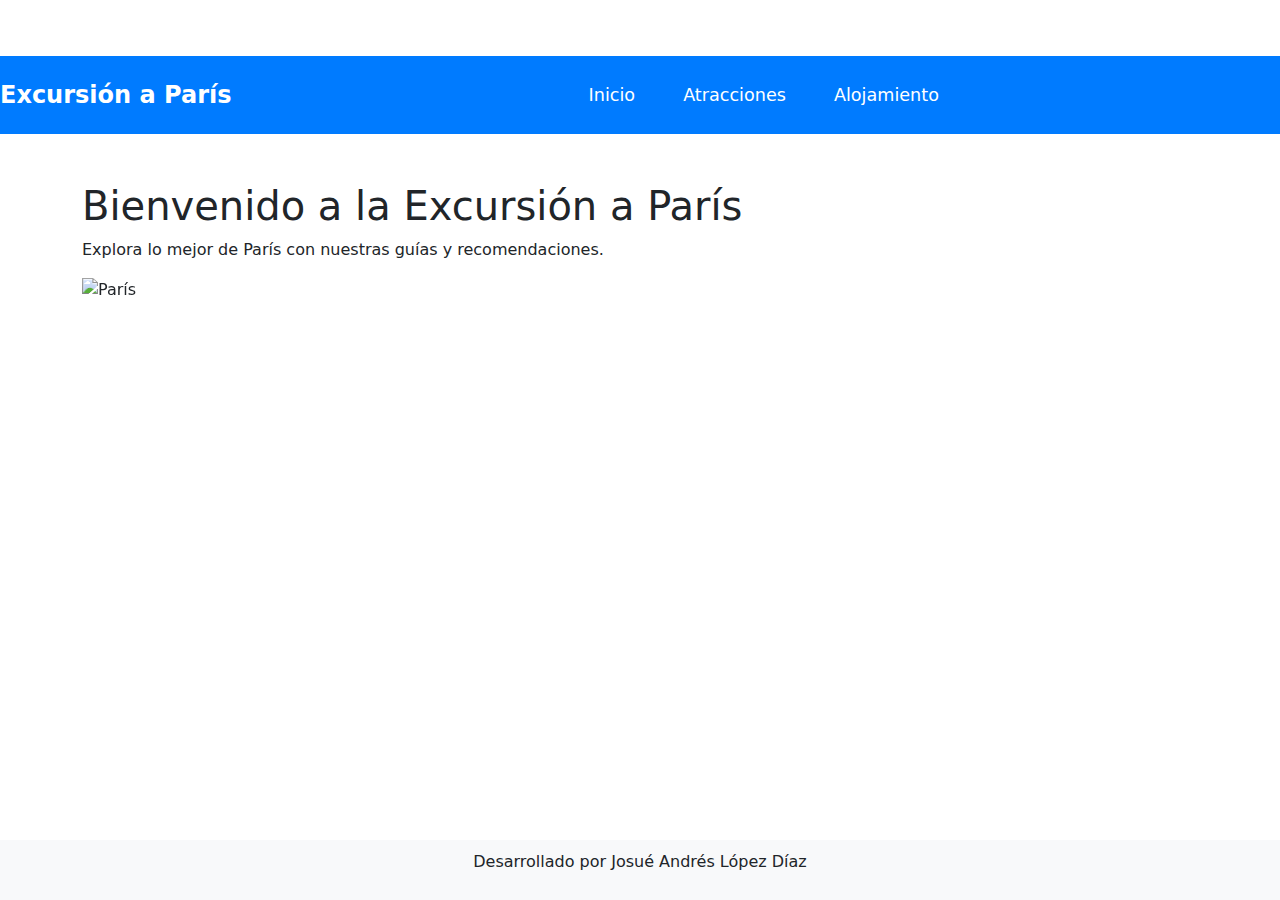
==== commit 756ec015: "Tercer commit" ====
--- a/Index.html
+++ b/Index.html
@@ -8,14 +8,14 @@
     <link rel="stylesheet" href="main.css">
 </head>
 <body>
-    <nav class="navbar navbar-expand-lg navbar-light bg-light">
+    <nav class="navbar navbar-expand-lg navbar-custom">
         <a class="navbar-brand" href="#">Excursión a París</a>
         <button class="navbar-toggler" type="button" data-bs-toggle="collapse" data-bs-target="#navbarNav" aria-controls="navbarNav" aria-expanded="false" aria-label="Toggle navigation">
             <span class="navbar-toggler-icon"></span>
         </button>
-        <div class="collapse navbar-collapse" id="navbarNav">
+        <div class="collapse navbar-collapse justify-content-center" id="navbarNav">
             <ul class="navbar-nav">
-                <li class="nav-item active">
+                <li class="nav-item">
                     <a class="nav-link" href="index.html">Inicio</a>
                 </li>
                 <li class="nav-item">
@@ -27,6 +27,8 @@
             </ul>
         </div>
     </nav>
+    
+    
 
     <div class="container mt-5">
         <h1>Bienvenido a la Excursión a París</h1>
--- a/main.css
+++ b/main.css
@@ -23,6 +23,50 @@
     --bs-danger: #dc3545; /* Color de peligro personalizado */
     --bs-light: #f8f9fa; /* Color claro personalizado */
     --bs-dark: #343a40; /* Color oscuro personalizado */
+}
+
+.navbar {
+    background-color: #343a40; /* Color de fondo oscuro */
+    padding: 1rem 0; /* Espaciado vertical */
+}
+
+.navbar-brand {
+    font-size: 1.5rem;
+    font-weight: bold;
+    color: #1589a7;
+}
+
+.navbar-nav .nav-link {
+    font-size: 1.1rem;
+    color: #190ea8;
+    margin: 0 1rem;
+    transition: color 0.3s ease;
+}
+
+.navbar-nav .nav-link:hover {
+    color: #ffc107; /* Color de hover */
+}
+
+.navbar-toggler {
+    border-color: #c25252;
+}
+
+.navbar-toggler-icon {
+    background-color: #2f748f;
+}
+
+/* Navbar personalizado */
+.navbar-custom {
+    background-color: #007BFF; /* Un azul vibrante */
+}
+
+.navbar-custom .navbar-brand,
+.navbar-custom .nav-link {
+    color: white;
+}
+
+.navbar-custom .nav-link:hover {
+    color: #FFD700; /* Un color dorado al pasar el cursor */
 }
 
 /* Estilo personalizado para las cards */
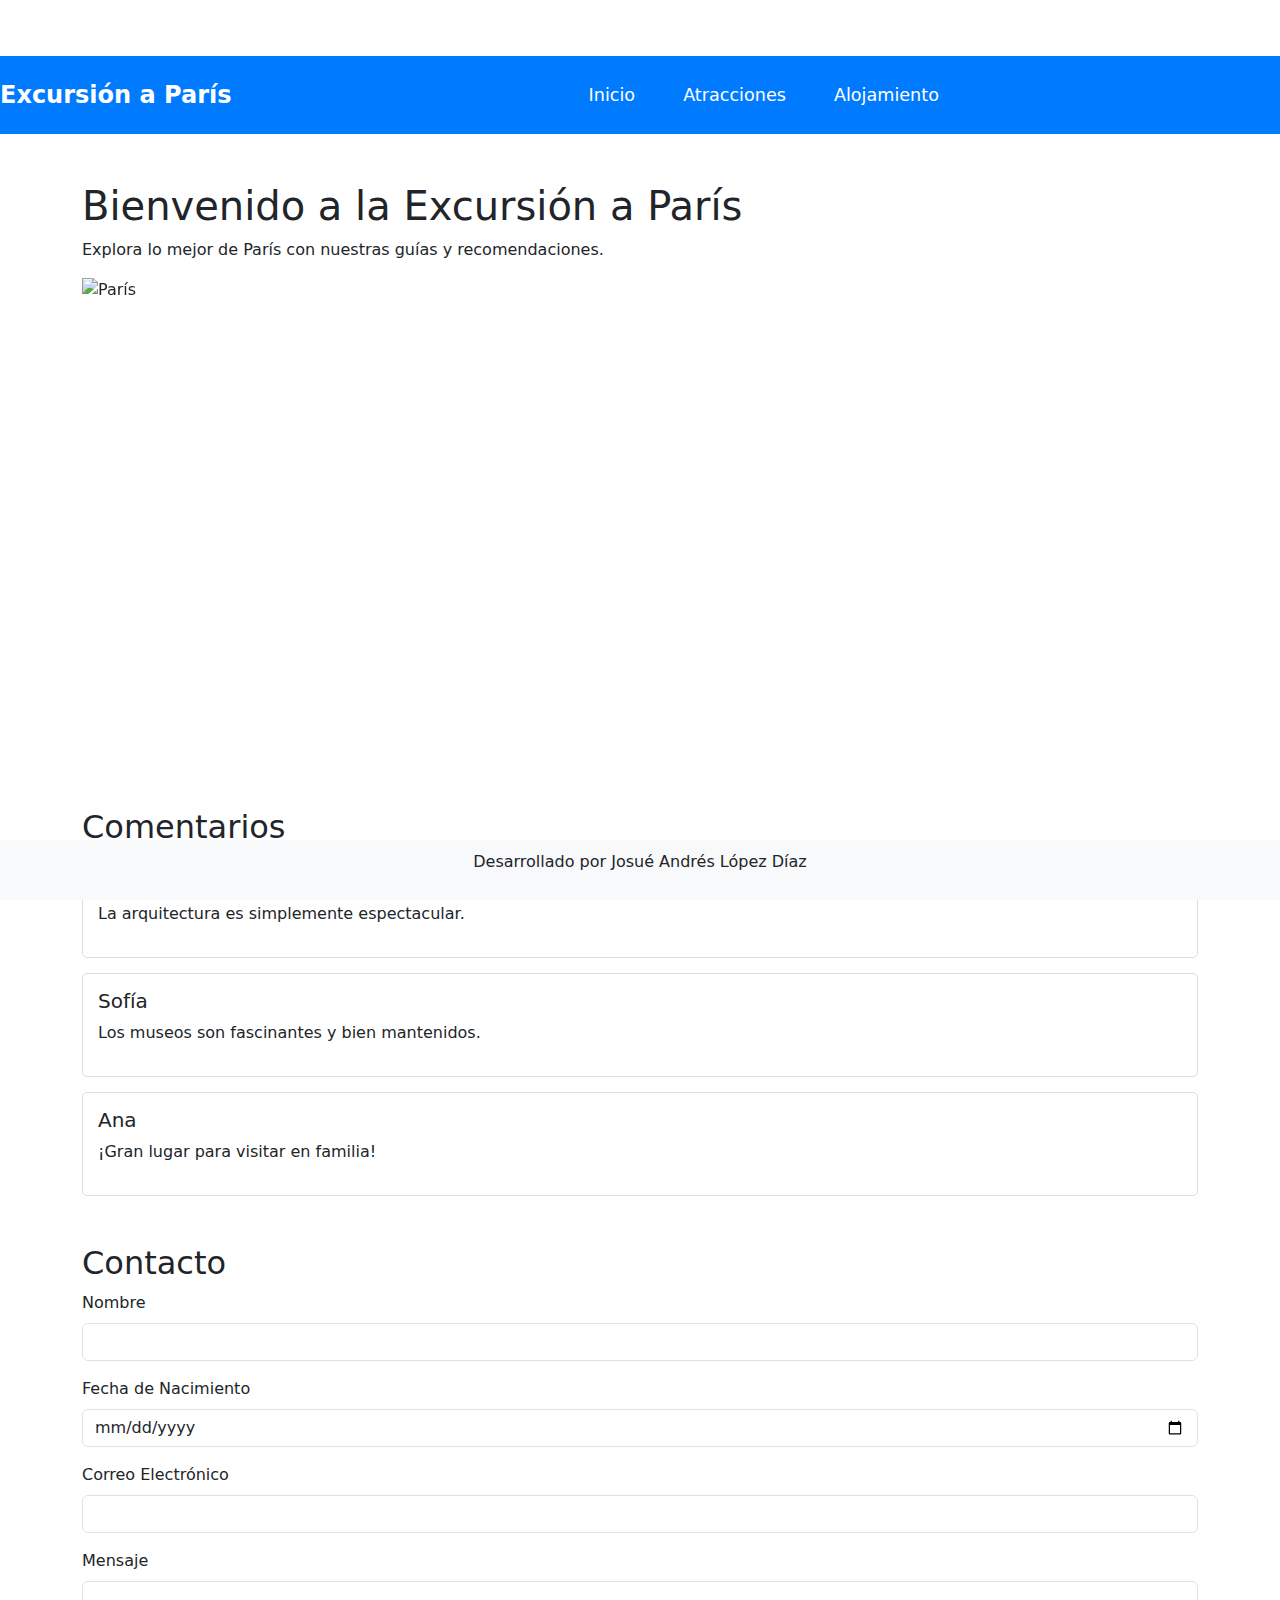
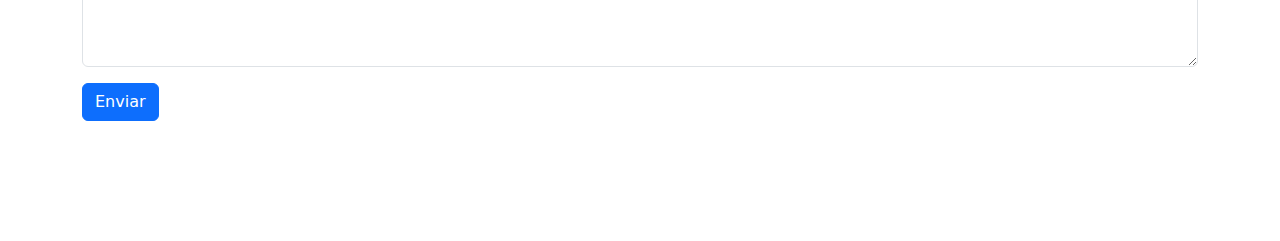
==== commit c6f4dcdd: "Primer Commit" ====
--- a/Index.html
+++ b/Index.html
@@ -6,6 +6,17 @@
     <title>Inicio - Excursión a París</title>
     <link href="https://cdn.jsdelivr.net/npm/bootstrap@5.3.0/dist/css/bootstrap.min.css" rel="stylesheet">
     <link rel="stylesheet" href="main.css">
+    <style>
+        .comment-section {
+            margin-top: 30px;
+        }
+        .comment {
+            border: 1px solid #ddd;
+            border-radius: 5px;
+            padding: 15px;
+            margin-bottom: 15px;
+        }
+    </style>
 </head>
 <body>
     <nav class="navbar navbar-expand-lg navbar-custom">
@@ -28,8 +39,6 @@
         </div>
     </nav>
     
-    
-
     <div class="container mt-5">
         <h1>Bienvenido a la Excursión a París</h1>
         <p>Explora lo mejor de París con nuestras guías y recomendaciones.</p>
@@ -61,13 +70,120 @@
                 <span class="visually-hidden">Siguiente</span>
             </button>
         </div>
+
+        <!-- Comment Section -->
+        <div class="comment-section">
+            <h2>Comentarios</h2>
+            <div id="comments-container">
+                <!-- Comments will be injected here by JavaScript -->
+            </div>
+        </div>
+
+        <!-- Contact Form -->
+        <div class="contact-form mt-5">
+            <h2>Contacto</h2>
+            <form id="contact-form">
+                <div class="mb-3">
+                    <label for="name" class="form-label">Nombre</label>
+                    <input type="text" class="form-control" id="name" required>
+                </div>
+                <div class="mb-3">
+                    <label for="dob" class="form-label">Fecha de Nacimiento</label>
+                    <input type="date" class="form-control" id="dob" required>
+                </div>
+                <div class="mb-3">
+                    <label for="email" class="form-label">Correo Electrónico</label>
+                    <input type="email" class="form-control" id="email" required>
+                </div>
+                <div class="mb-3">
+                    <label for="message" class="form-label">Mensaje</label>
+                    <textarea class="form-control" id="message" rows="3" required></textarea>
+                </div>
+                <button type="submit" class="btn btn-primary">Enviar</button>
+            </form>
+        </div>
+
+        <!-- Modal -->
+        <div class="modal fade" id="confirmationModal" tabindex="-1" aria-labelledby="confirmationModalLabel" aria-hidden="true">
+            <div class="modal-dialog">
+                <div class="modal-content">
+                    <div class="modal-header">
+                        <h5 class="modal-title" id="confirmationModalLabel">Confirmación</h5>
+                        <button type="button" class="btn-close" data-bs-dismiss="modal" aria-label="Close"></button>
+                    </div>
+                    <div class="modal-body">
+                        ¡Tu información se ha registrado correctamente!
+                    </div>
+                    <div class="modal-footer">
+                        <button type="button" class="btn btn-secondary" data-bs-dismiss="modal">Cerrar</button>
+                    </div>
+                </div>
+            </div>
+        </div>
     </div>
 
     <footer>
         <p>Desarrollado por Josué Andrés López Díaz</p>
-    </footer>
+    </footer><br><br><br><br><br>
 
     <script src="https://cdn.jsdelivr.net/npm/bootstrap@5.3.0/dist/js/bootstrap.bundle.min.js"></script>
+    <script>
+        // JavaScript for Comments
+        const names = ["Ana", "Luis", "Carlos", "Maria", "Sofía", "Pedro", "Laura", "Jorge", "Elena", "David"];
+        const comments = [
+            "¡Gran lugar para visitar en familia!",
+            "Las vistas de la Torre Eiffel son impresionantes.",
+            "Recomendado para todos los amantes de la cultura.",
+            "La comida es deliciosa y la gente es amable.",
+            "Una experiencia inolvidable.",
+            "Los museos son fascinantes y bien mantenidos.",
+            "Los paseos por el Sena son muy relajantes.",
+            "París siempre tiene algo nuevo que ofrecer.",
+            "Una ciudad llena de historia y arte.",
+            "La arquitectura es simplemente espectacular."
+        ];
+
+        function getRandomItems(arr, count) {
+            let result = [];
+            while (result.length < count) {
+                let item = arr[Math.floor(Math.random() * arr.length)];
+                if (!result.includes(item)) {
+                    result.push(item);
+                }
+            }
+            return result;
+        }
+
+        const randomNames = getRandomItems(names, 3);
+        const randomComments = getRandomItems(comments, 3);
+
+        const commentsContainer = document.getElementById('comments-container');
+        randomNames.forEach((name, index) => {
+            const commentDiv = document.createElement('div');
+            commentDiv.classList.add('comment');
+            commentDiv.innerHTML = `
+                <h5>${name}</h5>
+                <p>${randomComments[index]}</p>
+            `;
+            commentsContainer.appendChild(commentDiv);
+        });
+
+        // JavaScript for Form
+        document.getElementById('contact-form').addEventListener('submit', function(event) {
+            event.preventDefault();
+            const name = document.getElementById('name').value;
+            const dob = document.getElementById('dob').value;
+            const email = document.getElementById('email').value;
+            const message = document.getElementById('message').value;
+
+            console.log('Nombre:', name);
+            console.log('Fecha de Nacimiento:', dob);
+            console.log('Correo Electrónico:', email);
+            console.log('Mensaje:', message);
+
+            const modal = new bootstrap.Modal(document.getElementById('confirmationModal'));
+            modal.show();
+        });
+    </script>
 </body>
 </html>
-
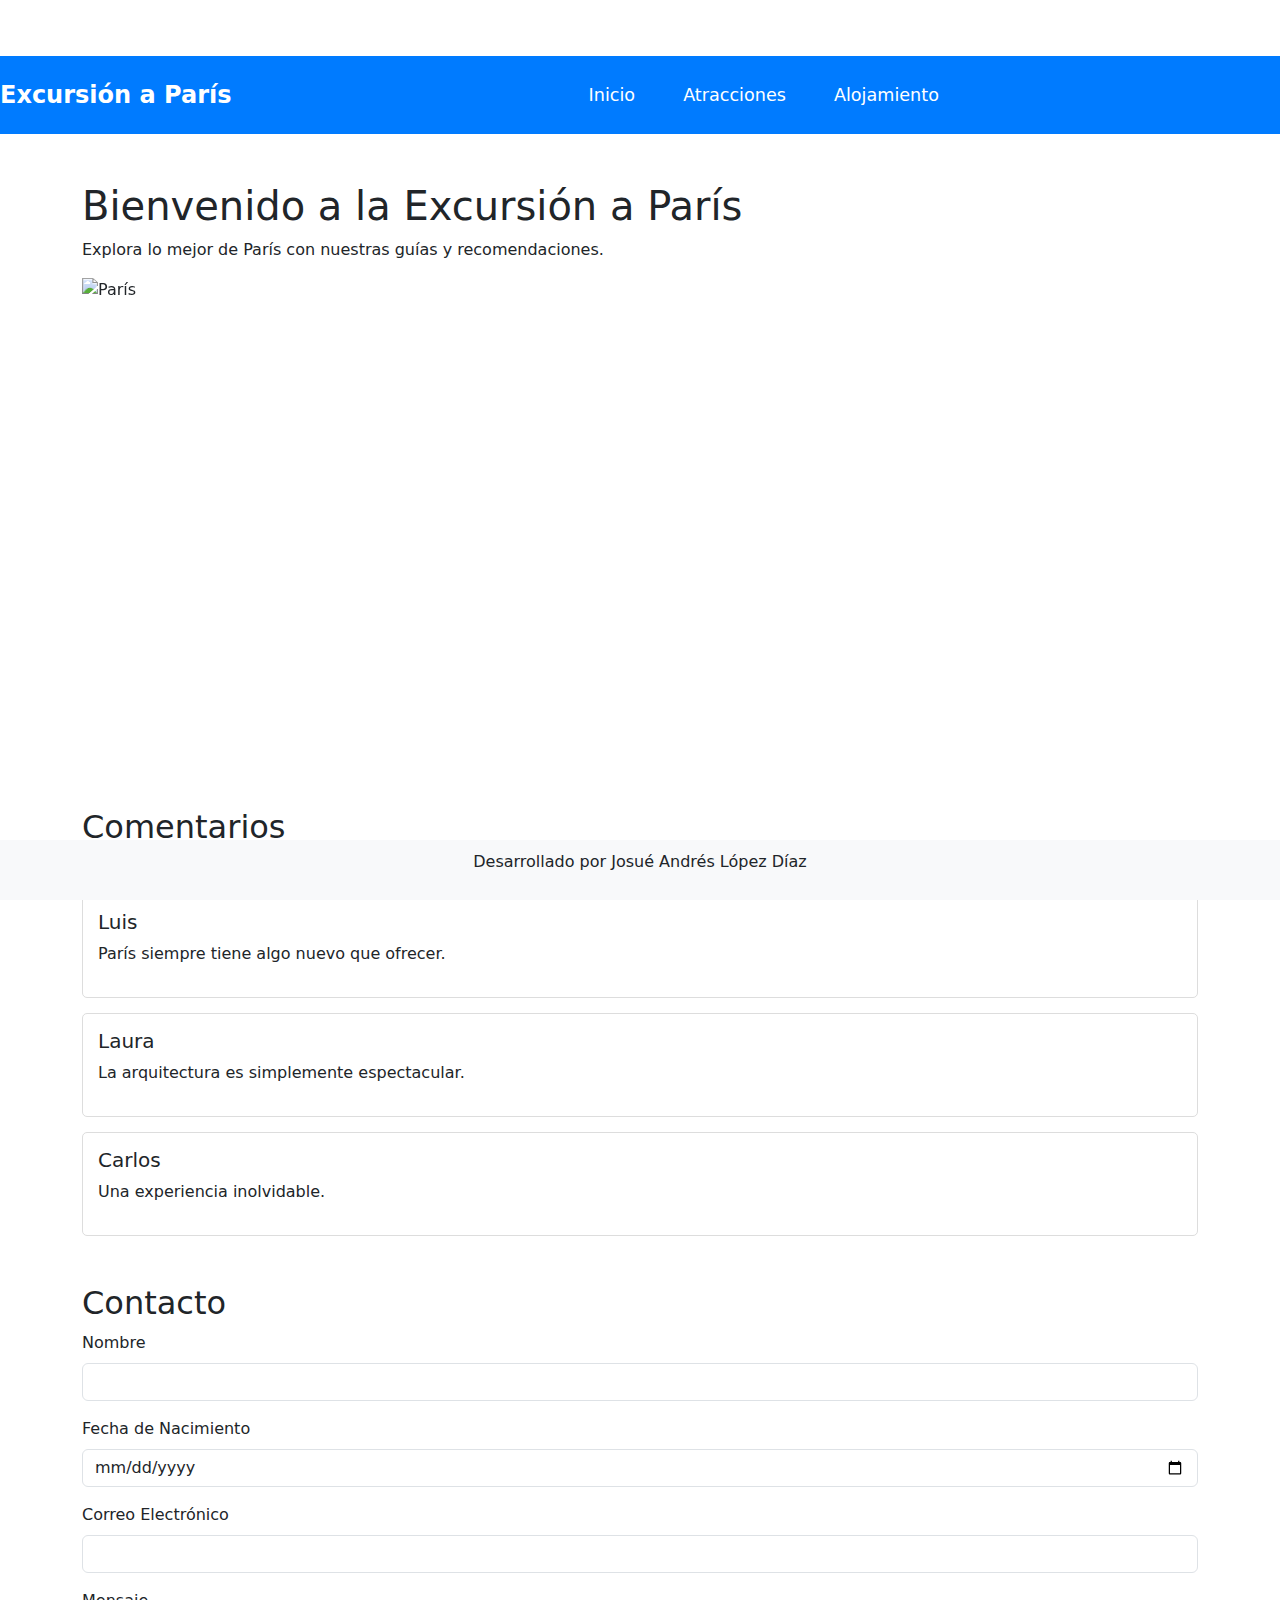
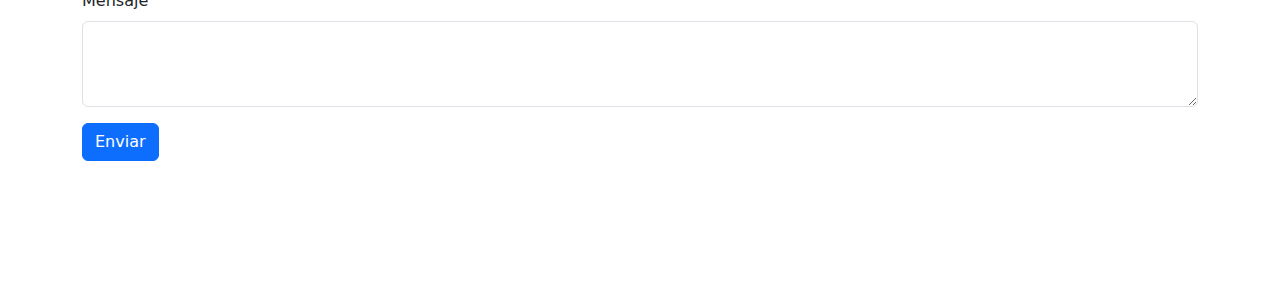
==== commit 765fa76f: "Segundo Commit" ====
--- a/Index.html
+++ b/Index.html
@@ -73,7 +73,7 @@
 
         <!-- Comment Section -->
         <div class="comment-section">
-            <h2>Comentarios</h2>
+            <h2>Comentarios</h2><p>Refresca la pagina para poder ver los demas comentarios</p>
             <div id="comments-container">
                 <!-- Comments will be injected here by JavaScript -->
             </div>
